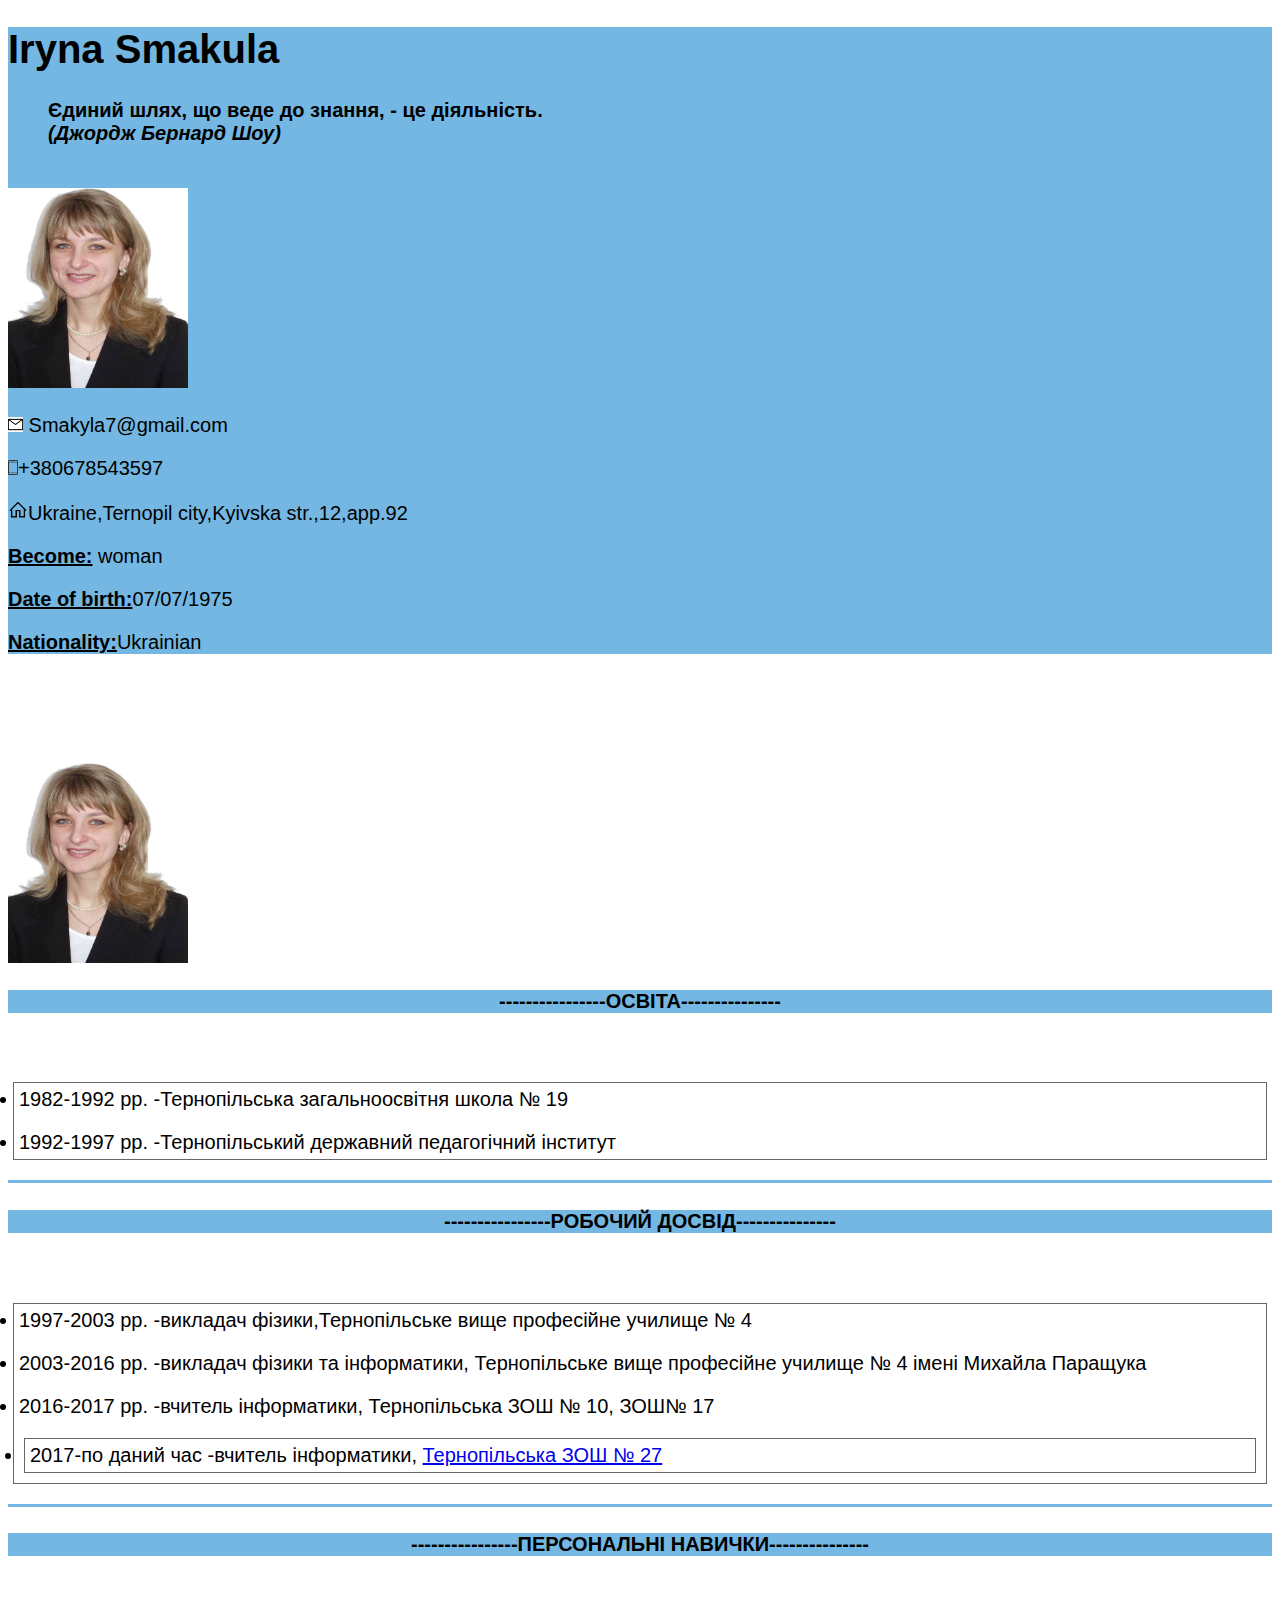
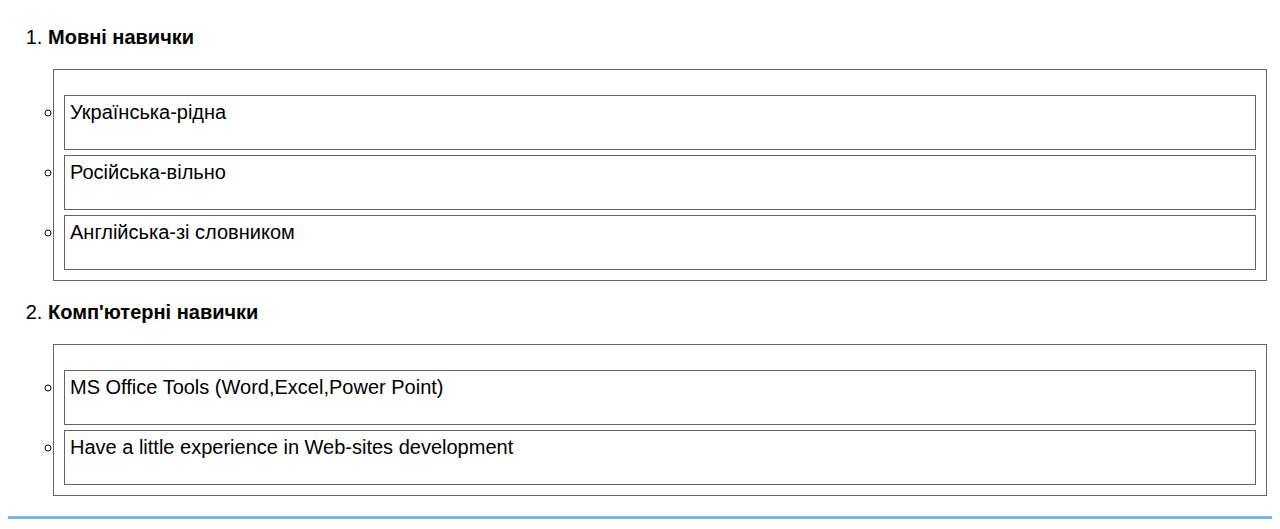
==== index.html @ 4b358fd7 "ssulka" ====
<!doctype html>
<html>
	<head>
		<meta charset="utf-8">
		<title>	Резюме-Смакула Ірина Зіновіївна	</title>
		
		<link rel="stylesheet" href="styles.css">
		
		</head>

	<body>
		<div id="a1"><h1 align="left" <b>Iryna Smakula</b> </h1>
		<h4 class="left" > <blockquote> Єдиний шлях, що веде до знання, - це діяльність.<br>
			<em>(Джордж Бернард Шоу)</em></blockquote><br>
		<img  src="smakyla.jpg" alt="smakyla" width="180" height="200" align= "center"></h4>
		
			<p ><img src="konv1.png" alt="konv1" width="15" height="15"> Smakyla7@gmail.com</p>
			<p><img src="mob.png" alt="mob" width="10" height="15">+380678543597</p>
			<p><img src="dim.png" alt="dim" width="20" height="20">Ukraine,Ternopil city,Kyivska str.,12,app.92</p>
		
			<p ><span class="bold underline">Become:</span> woman</p>
			<p ><span class="bold underline">Date of birth:</span>07/07/1975</p>
			<p ><span class="bold underline">Nationality:</span></b>Ukrainian</p></div>
			<u1>
				<li><a href="#osvita"</a></li>
				<li><a href="#robdosv"</a></li>
				<li><a href="#navuzku"</a></li>
				<p><a hreft="https://www.facebook.com/smakyla"><img  src="smakyla.jpg" alt="smakyla" width="180" height="200" align= "center">
				</u1>
		
		<div>
			<h4 class="center big-font bold" id="osvita">----------------Освіта---------------</h4><br>
		<p> 
			<ul class="first-list">
			<li>1982-1992 рр. -Тернопільська загальноосвітня школа № 19</li> </p>
			<p><li> 1992-1997 рр. -Тернопільський державний педагогічний інститут </li>
			</ul>
		</p> 
		</div>
		
		<hr size="3" color="#73b7e2">
		
		<div>
			<h4  class="center big-font bold" id="robdosv"> ----------------Робочий досвід---------------</h4><br>
		<p> 
			 <ul class="second-list">
			<li>1997-2003 рр. -викладач фізики,Тернопільське вище професійне училище № 4</li> </p>
			<p><li> 2003-2016 рр. -викладач фізики та інформатики, Тернопільське вище професійне училище № 4 імені Михайла Паращука </li>
			<p><li> 2016-2017 рр. -вчитель інформатики, Тернопільська ЗОШ № 10, ЗОШ№ 17 </li>
			<p><li> 2017-по даний час -вчитель інформатики, <a href="http://27.school-info.te.ua/">Тернопільська ЗОШ № 27 </a></li>
			</ul>
		</p> 
		</div>
		
		<hr size="3" color="#73b7e2">
			
			<div>
		<h4  class="center big-font bold" id="navuzku"> ----------------Персональні навички--------------- </h4><br>
		<ol>
			<p><li><span class="bold">Мовні навички</span></p>
				<ul type='circle' class="second-list">
					<p><li> Українська-рідна </p>
					<p><li> Російська-вільно </p>
					<p><li> Англійська-зі словником </p> 
				</ul>
			<p><li><span class="bold">Комп'ютерні навички</span></p>
				<ul type='circle' class="second-list">
					<p><li> MS Office Tools (Word,Excel,Power Point) </p>
					<p><li> Have a little experience in Web-sites development </p>
				</ul>
		</ol> 
			
		</div>
		
				<hr size="3" color="#73b7e2">
		<div>
					
</body>

</html>
---- styles.css ----
﻿		#a1 {
		background-color:#73b7e2;
		}
		.big-font {
		background-color:#73b7e2;
		color:black;
		text-transform:uppercase;
				}
		h1 {
		background-image:url(blu.png);
		}
		body {
		font:20px arial;
		}
		.underline {
			text-decoration: underline;
		}

		.bold {
			font-weight: bold;
		}

		.left {
			text-align:left;
		}
		ul {
			margin: 5px;
			padding: 5px;
			border: 1px solid #666666;
		}
		.second-list li {
			margin: inherit;				
			padding: inherit;
			border: inherit;
		}
		
		.center {
			
			text-align:center;
		}
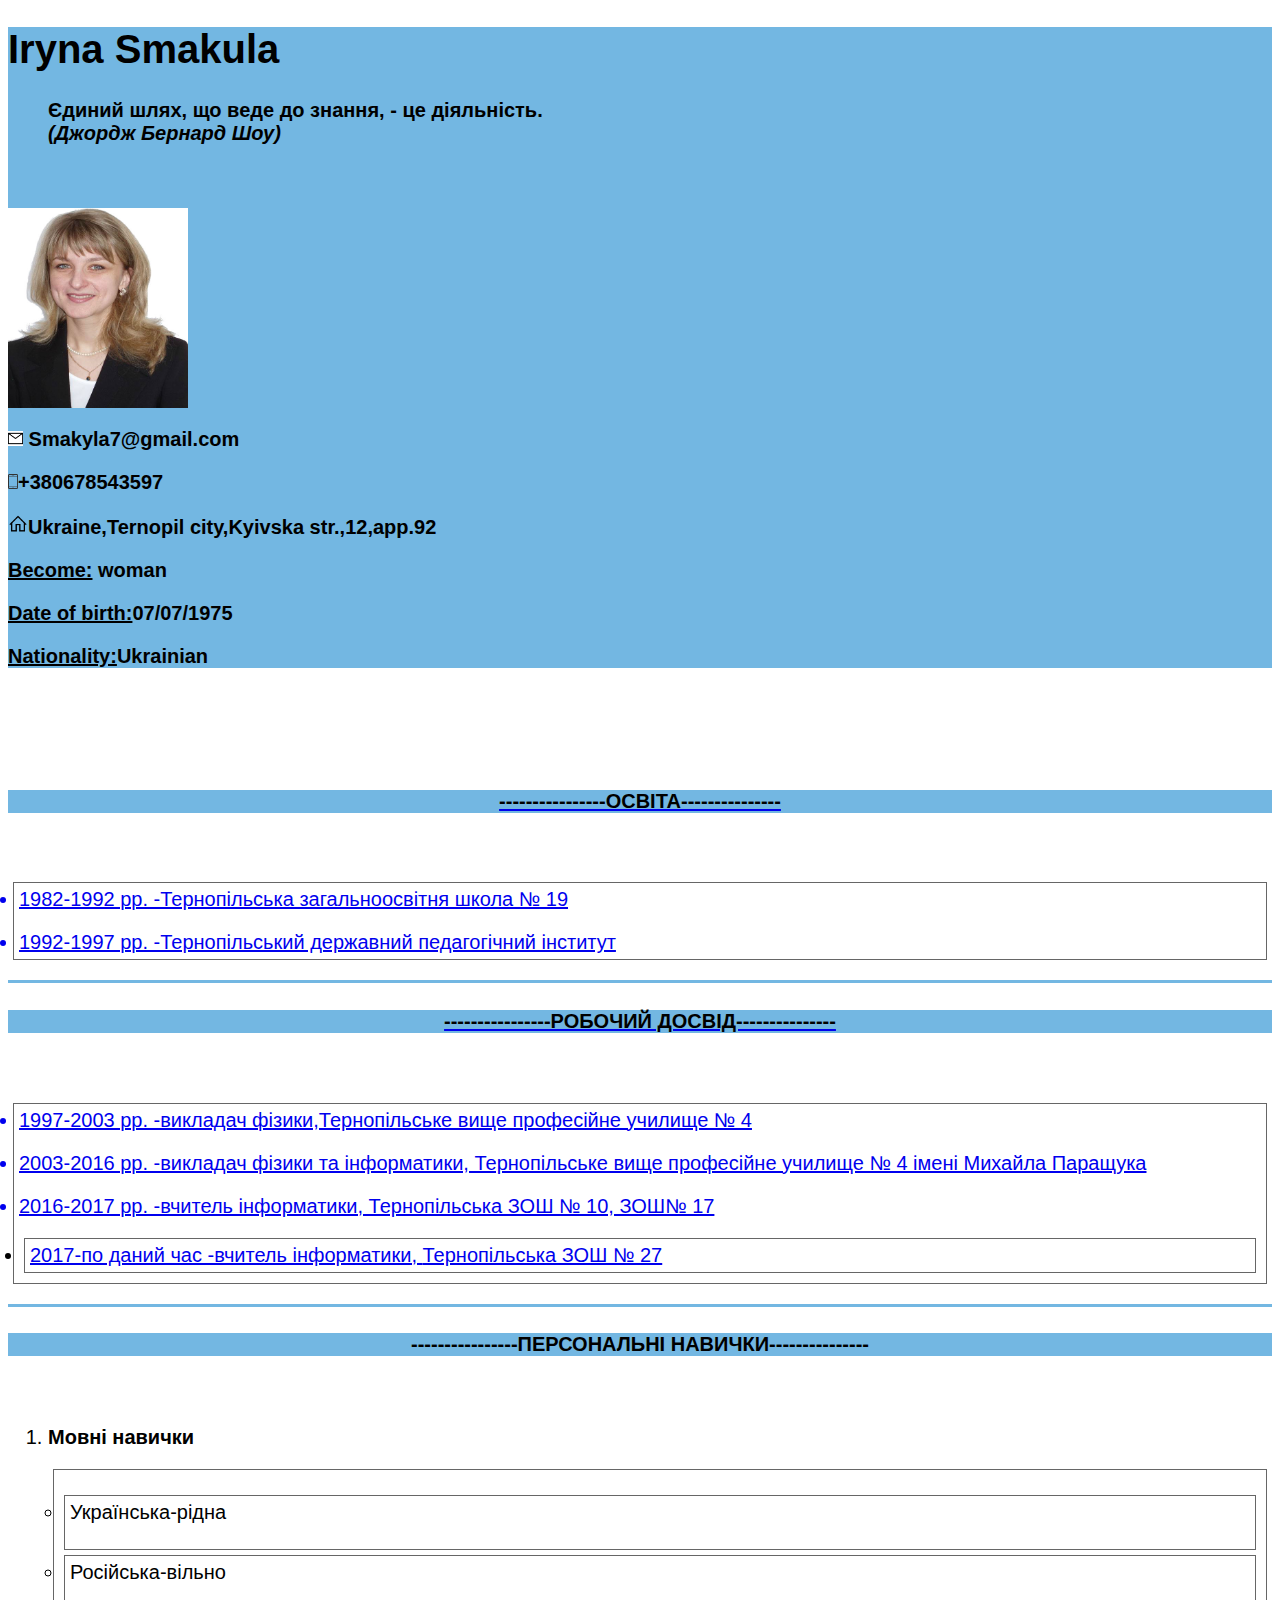
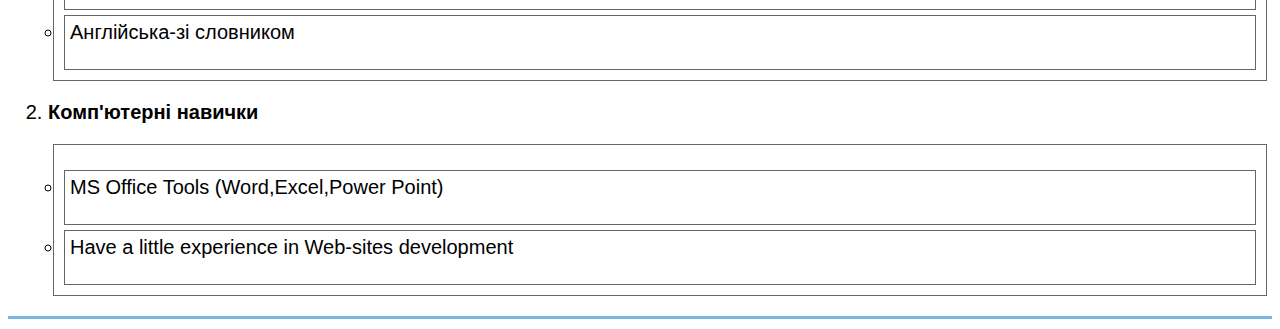
==== commit be4fafa9: "foto" ====
--- a/index.html
+++ b/index.html
@@ -12,7 +12,8 @@
 		<div id="a1"><h1 align="left" <b>Iryna Smakula</b> </h1>
 		<h4 class="left" > <blockquote> Єдиний шлях, що веде до знання, - це діяльність.<br>
 			<em>(Джордж Бернард Шоу)</em></blockquote><br>
-		<img  src="smakyla.jpg" alt="smakyla" width="180" height="200" align= "center"></h4>
+		 				<p><a hreft="https://www.facebook.com/smakyla"><img  src="smakyla.jpg" alt="smakyla" width="180" height="200" align= "center">
+
 		
 			<p ><img src="konv1.png" alt="konv1" width="15" height="15"> Smakyla7@gmail.com</p>
 			<p><img src="mob.png" alt="mob" width="10" height="15">+380678543597</p>
@@ -25,7 +26,6 @@
 				<li><a href="#osvita"</a></li>
 				<li><a href="#robdosv"</a></li>
 				<li><a href="#navuzku"</a></li>
-				<p><a hreft="https://www.facebook.com/smakyla"><img  src="smakyla.jpg" alt="smakyla" width="180" height="200" align= "center">
 				</u1>
 		
 		<div>
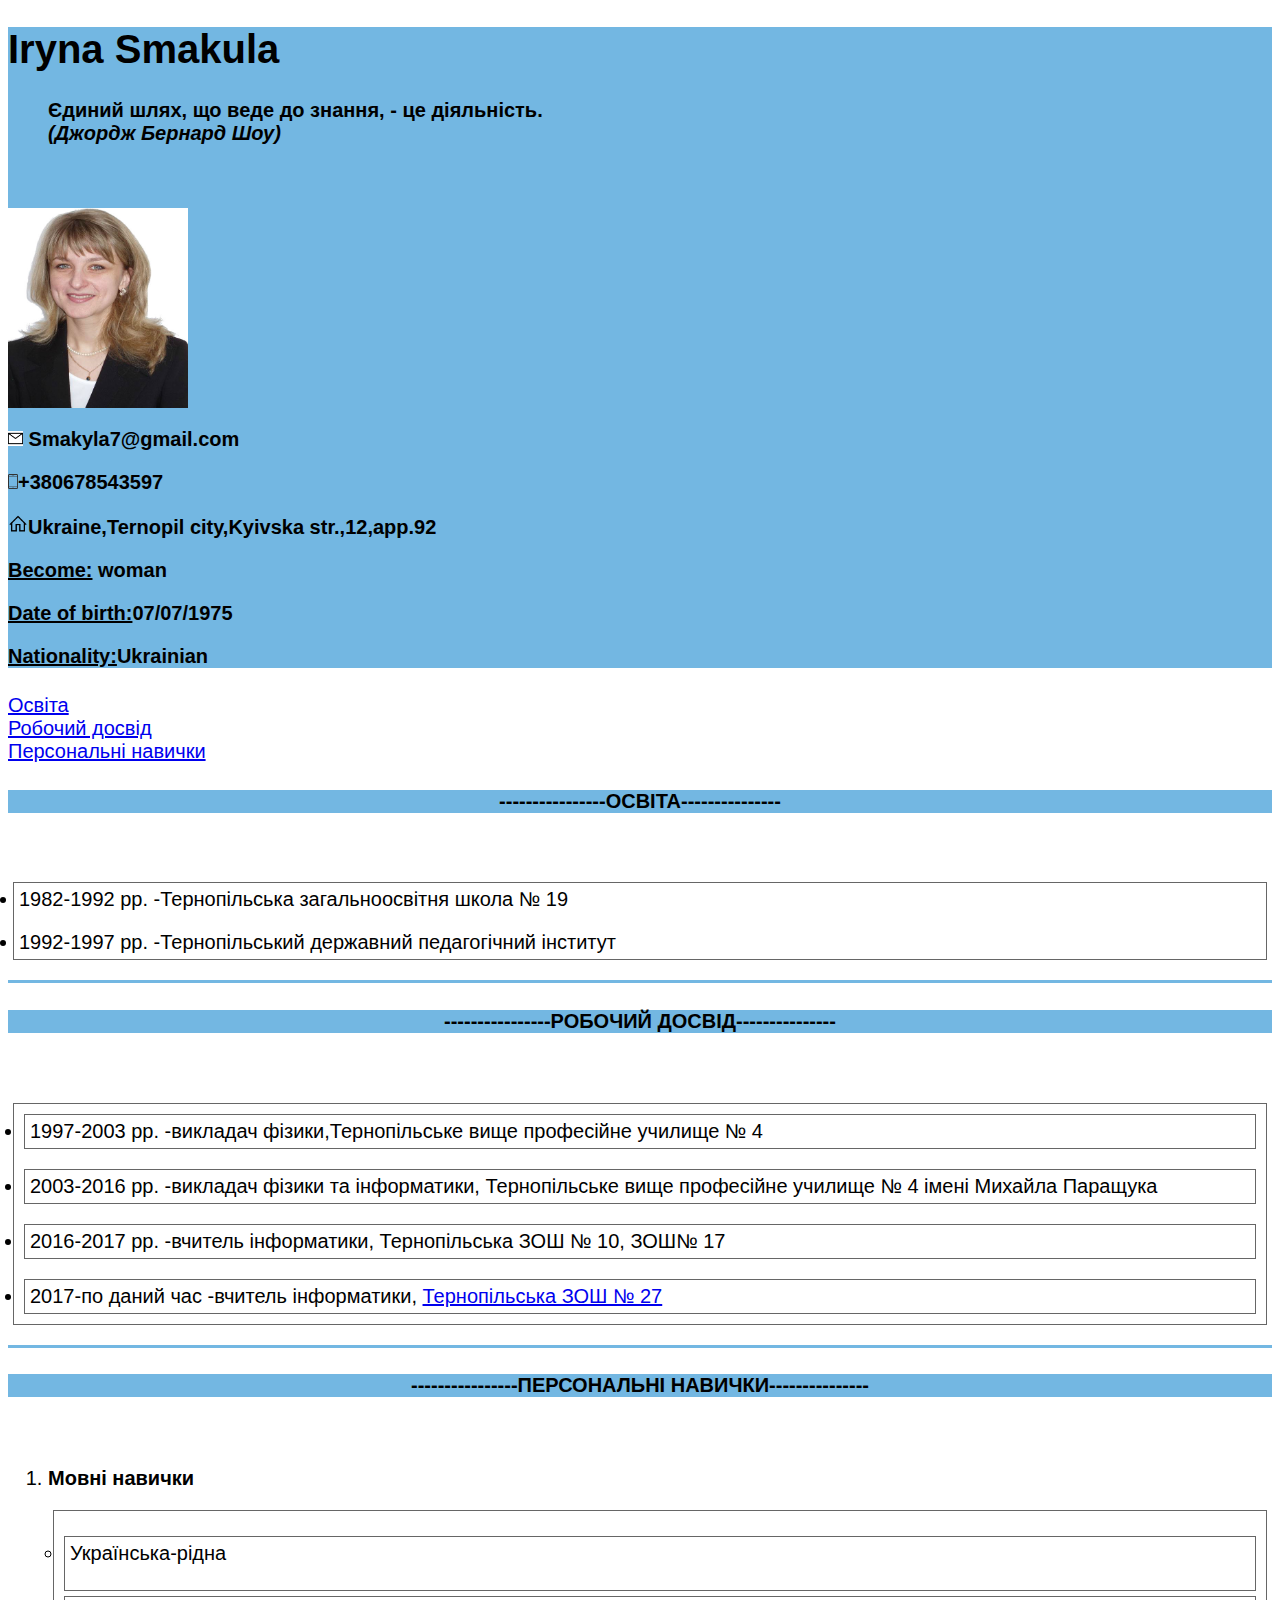
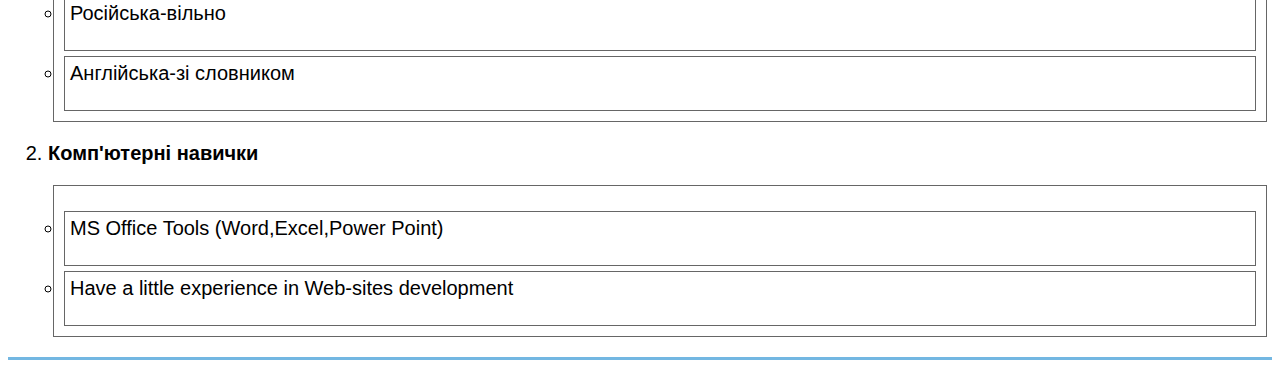
==== commit cc0ce059: "zminu" ====
--- a/index.html
+++ b/index.html
@@ -12,7 +12,8 @@
 		<div id="a1"><h1 align="left" <b>Iryna Smakula</b> </h1>
 		<h4 class="left" > <blockquote> Єдиний шлях, що веде до знання, - це діяльність.<br>
 			<em>(Джордж Бернард Шоу)</em></blockquote><br>
-		 				<p><a hreft="https://www.facebook.com/smakyla"><img  src="smakyla.jpg" alt="smakyla" width="180" height="200" align= "center">
+		 <p> <a hreft="https://www.facebook.com/smakyla"> <img  src="smakyla.jpg" alt="smakyla" width="180" height="200" 
+								       align= "center"/></p>
 
 		
 			<p ><img src="konv1.png" alt="konv1" width="15" height="15"> Smakyla7@gmail.com</p>
@@ -23,9 +24,9 @@
 			<p ><span class="bold underline">Date of birth:</span>07/07/1975</p>
 			<p ><span class="bold underline">Nationality:</span></b>Ukrainian</p></div>
 			<u1>
-				<li><a href="#osvita"</a></li>
-				<li><a href="#robdosv"</a></li>
-				<li><a href="#navuzku"</a></li>
+				<li> <a href="#osvita"> Освіта</a></li>
+				<li> <a href="#robdosv"> Робочий досвід</a></li>
+				<li> <a href="#navuzku"> Персональні навички</a></li>
 				</u1>
 		
 		<div>
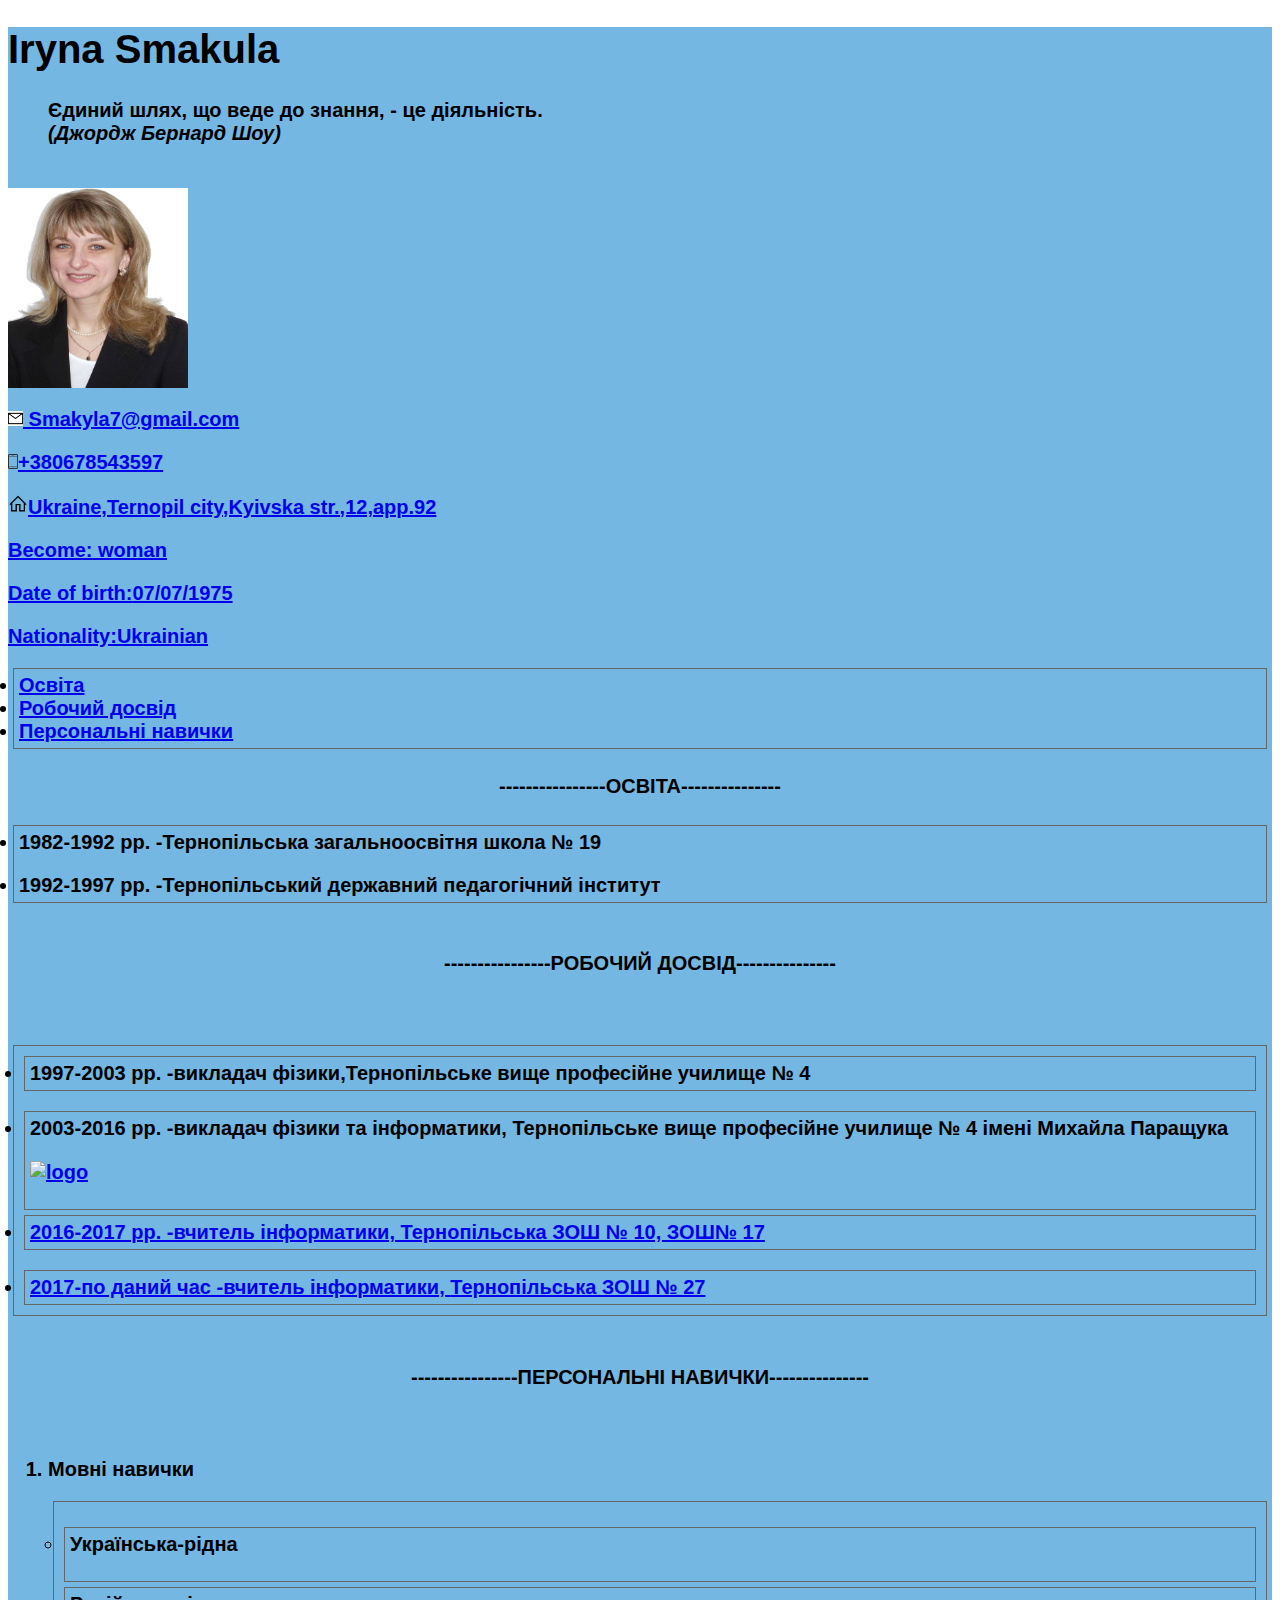
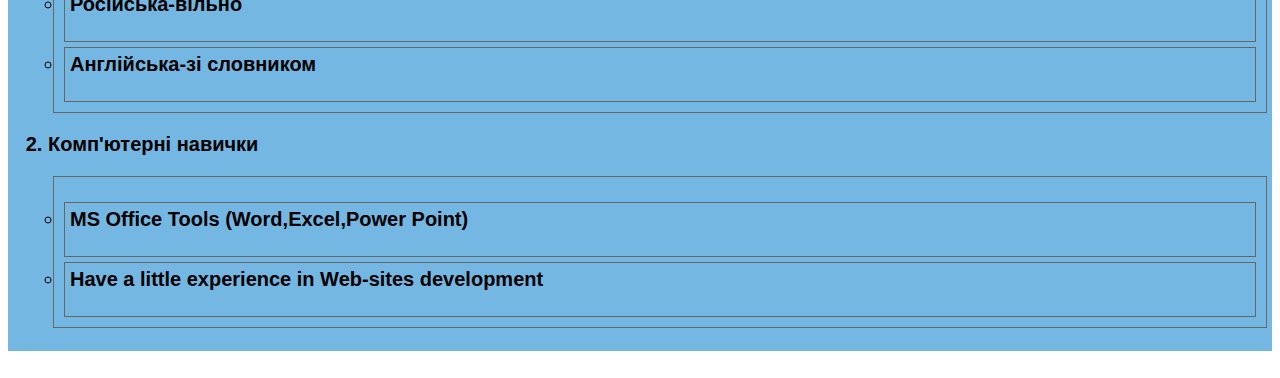
==== commit af0e9f38: "novuj fail" ====
--- a/index.html
+++ b/index.html
@@ -12,25 +12,26 @@
 		<div id="a1"><h1 align="left" <b>Iryna Smakula</b> </h1>
 		<h4 class="left" > <blockquote> Єдиний шлях, що веде до знання, - це діяльність.<br>
 			<em>(Джордж Бернард Шоу)</em></blockquote><br>
-		 <p> <a hreft="https://www.facebook.com/smakyla"> <img  src="smakyla.jpg" alt="smakyla" width="180" height="200" 
-								       align= "center"/></p>
-
 		
+		
+		 <a href = " https://www.facebook.com/smakyla "> <img  src="smakyla.jpg" alt="smakyla" width="180" height="200" align= "center">
+		<div>
 			<p ><img src="konv1.png" alt="konv1" width="15" height="15"> Smakyla7@gmail.com</p>
 			<p><img src="mob.png" alt="mob" width="10" height="15">+380678543597</p>
 			<p><img src="dim.png" alt="dim" width="20" height="20">Ukraine,Ternopil city,Kyivska str.,12,app.92</p>
 		
 			<p ><span class="bold underline">Become:</span> woman</p>
 			<p ><span class="bold underline">Date of birth:</span>07/07/1975</p>
-			<p ><span class="bold underline">Nationality:</span></b>Ukrainian</p></div>
-			<u1>
-				<li> <a href="#osvita"> Освіта</a></li>
-				<li> <a href="#robdosv"> Робочий досвід</a></li>
-				<li> <a href="#navuzku"> Персональні навички</a></li>
-				</u1>
-		
+			<p ><span class="bold underline">Nationality:</span>Ukrainian</p></div>
 		<div>
-			<h4 class="center big-font bold" id="osvita">----------------Освіта---------------</h4><br>
+			<ul>
+			<li><a href="#osvita"">Освіта</a></li>
+			<li><a href="#dosvid">Робочий досвід</a></li>
+			<li><a href="#personnav">Персональні навички</a></li>
+		</ul>
+				
+		<div>
+			<h4 class="center big-font bold" id="osvita">----------------Освіта---------------</h4>
 		<p> 
 			<ul class="first-list">
 			<li>1982-1992 рр. -Тернопільська загальноосвітня школа № 19</li> </p>
@@ -42,21 +43,23 @@
 		<hr size="3" color="#73b7e2">
 		
 		<div>
-			<h4  class="center big-font bold" id="robdosv"> ----------------Робочий досвід---------------</h4><br>
+			<h4  class="center big-font bold"id="dosvid"> ----------------Робочий досвід---------------</h4><br>
 		<p> 
 			 <ul class="second-list">
 			<li>1997-2003 рр. -викладач фізики,Тернопільське вище професійне училище № 4</li> </p>
-			<p><li> 2003-2016 рр. -викладач фізики та інформатики, Тернопільське вище професійне училище № 4 імені Михайла Паращука </li>
+			<p><li> 2003-2016 рр. -викладач фізики та інформатики, Тернопільське вище професійне училище № 4 імені Михайла Паращука 
+			<p><a href="http://tvpu4.te.ua"><img src="logo.png" alt="logo" width="400" height="100" align= "center"></p>
+			
 			<p><li> 2016-2017 рр. -вчитель інформатики, Тернопільська ЗОШ № 10, ЗОШ№ 17 </li>
+			
 			<p><li> 2017-по даний час -вчитель інформатики, <a href="http://27.school-info.te.ua/">Тернопільська ЗОШ № 27 </a></li>
-			</ul>
-		</p> 
+			</ul></p> 
 		</div>
 		
 		<hr size="3" color="#73b7e2">
 			
 			<div>
-		<h4  class="center big-font bold" id="navuzku"> ----------------Персональні навички--------------- </h4><br>
+		<h4  class="center big-font bold" id="personnav"> ----------------Персональні навички--------------- </h4><br>
 		<ol>
 			<p><li><span class="bold">Мовні навички</span></p>
 				<ul type='circle' class="second-list">
@@ -78,4 +81,4 @@
 					
 </body>
 
-</html>
+</html>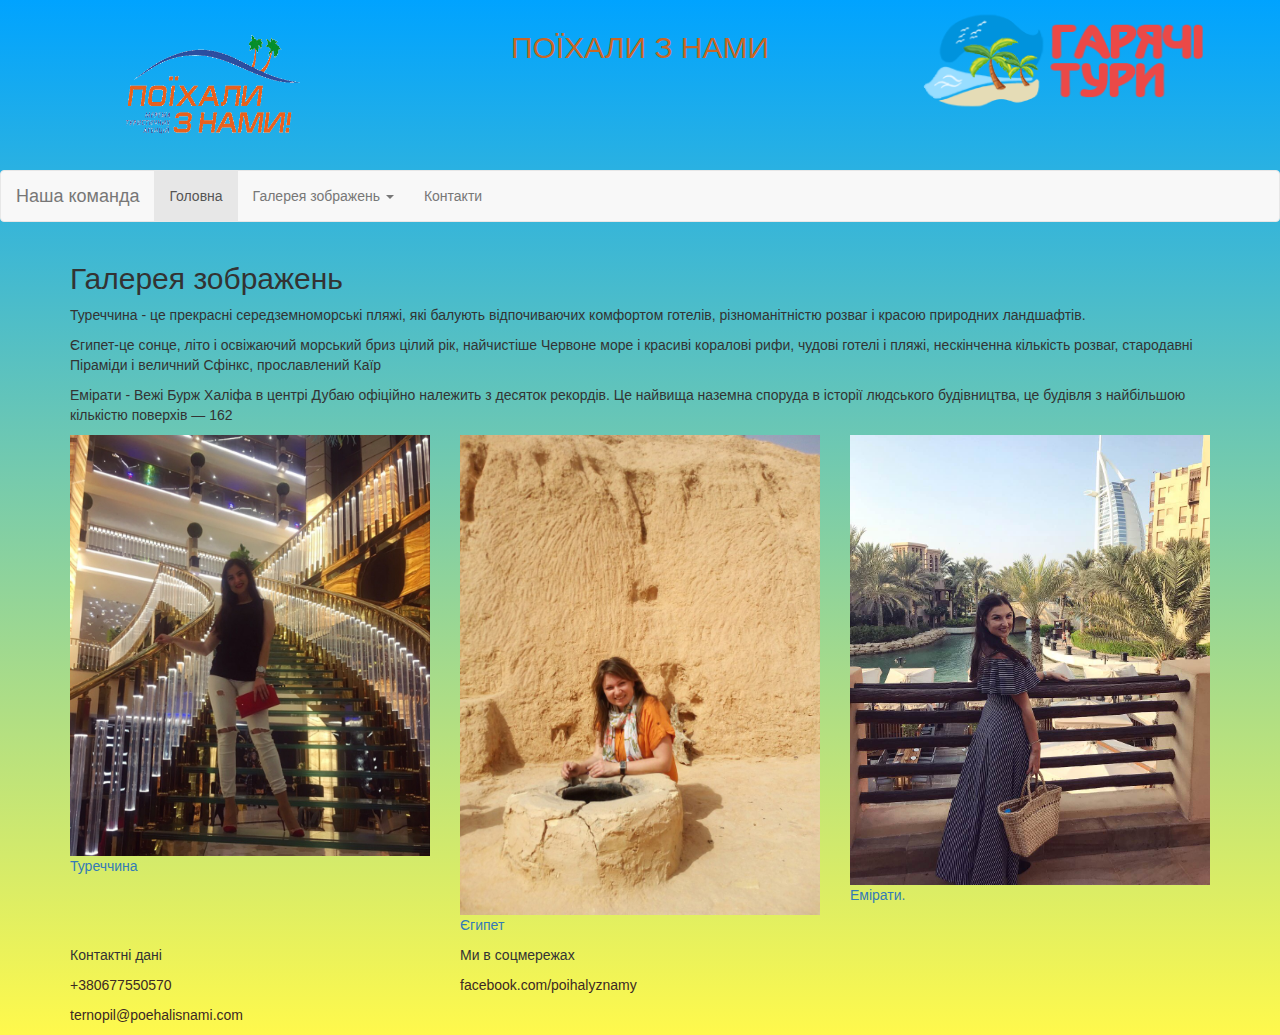
==== commit 05248cff: "створення сайту" ====
--- a/index.html
+++ b/index.html
@@ -1,84 +1,103 @@
-<!doctype html>
-<html>
-	<head>
-		<meta charset="utf-8">
-		<title>	Резюме-Смакула Ірина Зіновіївна	</title>
-		
-		<link rel="stylesheet" href="styles.css">
-		
-		</head>
-
-	<body>
-		<div id="a1"><h1 align="left" <b>Iryna Smakula</b> </h1>
-		<h4 class="left" > <blockquote> Єдиний шлях, що веде до знання, - це діяльність.<br>
-			<em>(Джордж Бернард Шоу)</em></blockquote><br>
-		
-		
-		 <a href = " https://www.facebook.com/smakyla "> <img  src="smakyla.jpg" alt="smakyla" width="180" height="200" align= "center">
-		<div>
-			<p ><img src="konv1.png" alt="konv1" width="15" height="15"> Smakyla7@gmail.com</p>
-			<p><img src="mob.png" alt="mob" width="10" height="15">+380678543597</p>
-			<p><img src="dim.png" alt="dim" width="20" height="20">Ukraine,Ternopil city,Kyivska str.,12,app.92</p>
-		
-			<p ><span class="bold underline">Become:</span> woman</p>
-			<p ><span class="bold underline">Date of birth:</span>07/07/1975</p>
-			<p ><span class="bold underline">Nationality:</span>Ukrainian</p></div>
-		<div>
-			<ul>
-			<li><a href="#osvita"">Освіта</a></li>
-			<li><a href="#dosvid">Робочий досвід</a></li>
-			<li><a href="#personnav">Персональні навички</a></li>
-		</ul>
-				
-		<div>
-			<h4 class="center big-font bold" id="osvita">----------------Освіта---------------</h4>
-		<p> 
-			<ul class="first-list">
-			<li>1982-1992 рр. -Тернопільська загальноосвітня школа № 19</li> </p>
-			<p><li> 1992-1997 рр. -Тернопільський державний педагогічний інститут </li>
-			</ul>
-		</p> 
-		</div>
-		
-		<hr size="3" color="#73b7e2">
-		
-		<div>
-			<h4  class="center big-font bold"id="dosvid"> ----------------Робочий досвід---------------</h4><br>
-		<p> 
-			 <ul class="second-list">
-			<li>1997-2003 рр. -викладач фізики,Тернопільське вище професійне училище № 4</li> </p>
-			<p><li> 2003-2016 рр. -викладач фізики та інформатики, Тернопільське вище професійне училище № 4 імені Михайла Паращука 
-			<p><a href="http://tvpu4.te.ua"><img src="logo.png" alt="logo" width="400" height="100" align= "center"></p>
-			
-			<p><li> 2016-2017 рр. -вчитель інформатики, Тернопільська ЗОШ № 10, ЗОШ№ 17 </li>
-			
-			<p><li> 2017-по даний час -вчитель інформатики, <a href="http://27.school-info.te.ua/">Тернопільська ЗОШ № 27 </a></li>
-			</ul></p> 
-		</div>
-		
-		<hr size="3" color="#73b7e2">
-			
-			<div>
-		<h4  class="center big-font bold" id="personnav"> ----------------Персональні навички--------------- </h4><br>
-		<ol>
-			<p><li><span class="bold">Мовні навички</span></p>
-				<ul type='circle' class="second-list">
-					<p><li> Українська-рідна </p>
-					<p><li> Російська-вільно </p>
-					<p><li> Англійська-зі словником </p> 
-				</ul>
-			<p><li><span class="bold">Комп'ютерні навички</span></p>
-				<ul type='circle' class="second-list">
-					<p><li> MS Office Tools (Word,Excel,Power Point) </p>
-					<p><li> Have a little experience in Web-sites development </p>
-				</ul>
-		</ol> 
-			
-		</div>
-		
-				<hr size="3" color="#73b7e2">
-		<div>
-					
-</body>
-
+<!DOCTYPE html>
+<html lang="en">
+<head>
+  <meta charset="utf-8">
+    <title>Поїхали з нами</title>
+    <link href="https://fonts.googleapis.com/css?family=Open+Sans|PT+Sans:700" rel="stylesheet">
+       <link rel="stylesheet" href="style.css"> 
+	   <meta name="viewport" content="width=device-width, initial-scale=1">
+  <link rel="stylesheet" href="https://maxcdn.bootstrapcdn.com/bootstrap/3.3.7/css/bootstrap.min.css">
+  <script src="https://ajax.googleapis.com/ajax/libs/jquery/3.3.1/jquery.min.js"></script>
+  <script src="https://maxcdn.bootstrapcdn.com/bootstrap/3.3.7/js/bootstrap.min.js"></script>
+</head>
+<body>
+<header>
+<div class="flex-container">
+ <div><img src="log.gif" alt="" height="150" width="200" ></div>
+ <div class="brand">Поїхали з нами</div>
+  <div><img src="logo_mobile.png" alt="" height="100" width="300" ></div> 
+  
+  </div>
+<nav class="navbar navbar-default ">
+  <div class="container-fluid">
+    <div class="navbar-header">
+	<button type="button" class="navbar-toggle collapsed" data-toggle="collapse" data-target="#bs-example-navbar-collapse-1" aria-expanded="false">
+        <span class="sr-only">Toggle navigation</span>
+        <span class="icon-bar"></span>
+     </button>
+      <a class="navbar-brand" href="#">Наша команда</a>
+    </div>
+    <ul class="nav navbar-nav">
+      <li class="active"><a href="#">Головна</a></li>
+      <li class="dropdown"><a class="dropdown-toggle" data-toggle="dropdown" href="#">Галерея зображень <span class="caret"></span></a>
+        <ul class="dropdown-menu">
+          <li><a href="#">Туреччина</a></li>
+          <li><a href="#">Єгипет</a></li>
+          <li><a href="#">Емірати</a></li>
+        </ul>
+      </li>
+		<li><a href="#">Контакти</a></li>
+    </ul>
+  </div>
+</nav>
+ </header>
+
+ <div class="container">
+  <h2>Галерея зображень</h2>
+  <p>Туреччина - це прекрасні середземноморські пляжі, які балують відпочиваючих комфортом готелів, різноманітністю розваг і красою природних ландшафтів.</p>
+  <p>Єгипет-це сонце, літо і освіжаючий морський бриз цілий рік, найчистіше Червоне море і красиві коралові рифи, чудові готелі і пляжі, нескінченна кількість розваг, стародавні Піраміди і величний Сфінкс, прославлений Каїр</p>
+  <p>Емірати - Вежі Бурж Халіфа в центрі Дубаю офіційно належить з десяток рекордів. Це найвища наземна споруда в історії людського будівництва, це будівля з найбільшою кількістю поверхів — 162</p>
+  <div class="row">
+    <div class="col-md-4">
+      <div class="turek">
+        <a href="turek.jpg" target="_blank">
+          <img src="turek.jpg" alt="turek" style="width:100%">
+          <div class="caption">
+            <p>Туреччина</p>
+          </div>
+        </a>
+      </div>
+    </div>
+    <div class="col-md-4">
+      <div class="egupet">
+        <a href="egupet.jpg" target="_blank">
+          <img src="egupet.jpg" alt="egupet" style="width:100%">
+          <div class="caption">
+            <p>Єгипет</p>
+          </div>
+        </a>
+      </div>
+    </div>
+    <div class="col-md-4">
+      <div class="emiratu">
+        <a href="emiratu.jpg" target="_blank">
+          <img src="emiratu.jpg" alt="emiratu" style="width:100%">
+          <div class="caption">
+            <p>Емірати.</p>
+          </div>
+        </a>
+      </div>
+    </div>
+  </div>
+</div>
+<footer id="contact">
+		<div class="container">
+			<div class="row">
+				<div class="col-lg-4 col-md-4">
+					<p class="footer-head">Контактні дані</p>
+					<p class="footer-desc"><a href="tel:+380677550570">+380677550570</a></p>
+					
+					<p class="footer-desc"><a href="ternopil@poehalisnami.com">ternopil@poehalisnami.com</a></p>
+				</div>
+				<div class="col-lg-4 col-md-4">
+					<p class="footer-head">Ми в соцмережах</p>
+					<p class="footer-desc"><a target="_blank" href="https://www.facebook.com/poihalyznamy/"> facebook.com/poihalyznamy </a></p>
+				</div>
+			</div>
+			
+		</div>
+	</footer>
+ 
+	
+  </body>
 </html>--- a/style.css
+++ b/style.css
@@ -0,0 +1,50 @@
+*, *::before, *::after {
+  box-sizing: border-box;
+}
+
+html {
+  box-sizing: border-box;
+  min-height: 100%;
+}
+
+.brand {
+	Font-size:32px;
+	Font-weight:normal;
+	text-transform: uppercase;
+	color: #c96625;
+	text-align: justify;
+}
+.flex-container {
+  display: flex;
+	flex-direction: row;
+	justify-content: space-around;
+	}
+.flex-container > div {
+ 	
+width: 600px;
+  margin: 10px;
+  text-align: center;
+  line-height: 75px;
+  font-size: 30px;
+}
+
+  img{
+    margin: 0 auto;
+}
+
+
+body {
+  font-family: 'Open Sans', Arial, sans-serif;
+  font-weight: normal;	
+  font-size: 13px;
+  background: linear-gradient(to bottom, #00A3FF, #FFF94C) 0 0 no-repeat;
+}
+
+
+.footer-desc a{
+    text-transform: none;
+    color:#3c2923;
+}
+.footer-desc a:hover{
+    font-weight: bold;
+}
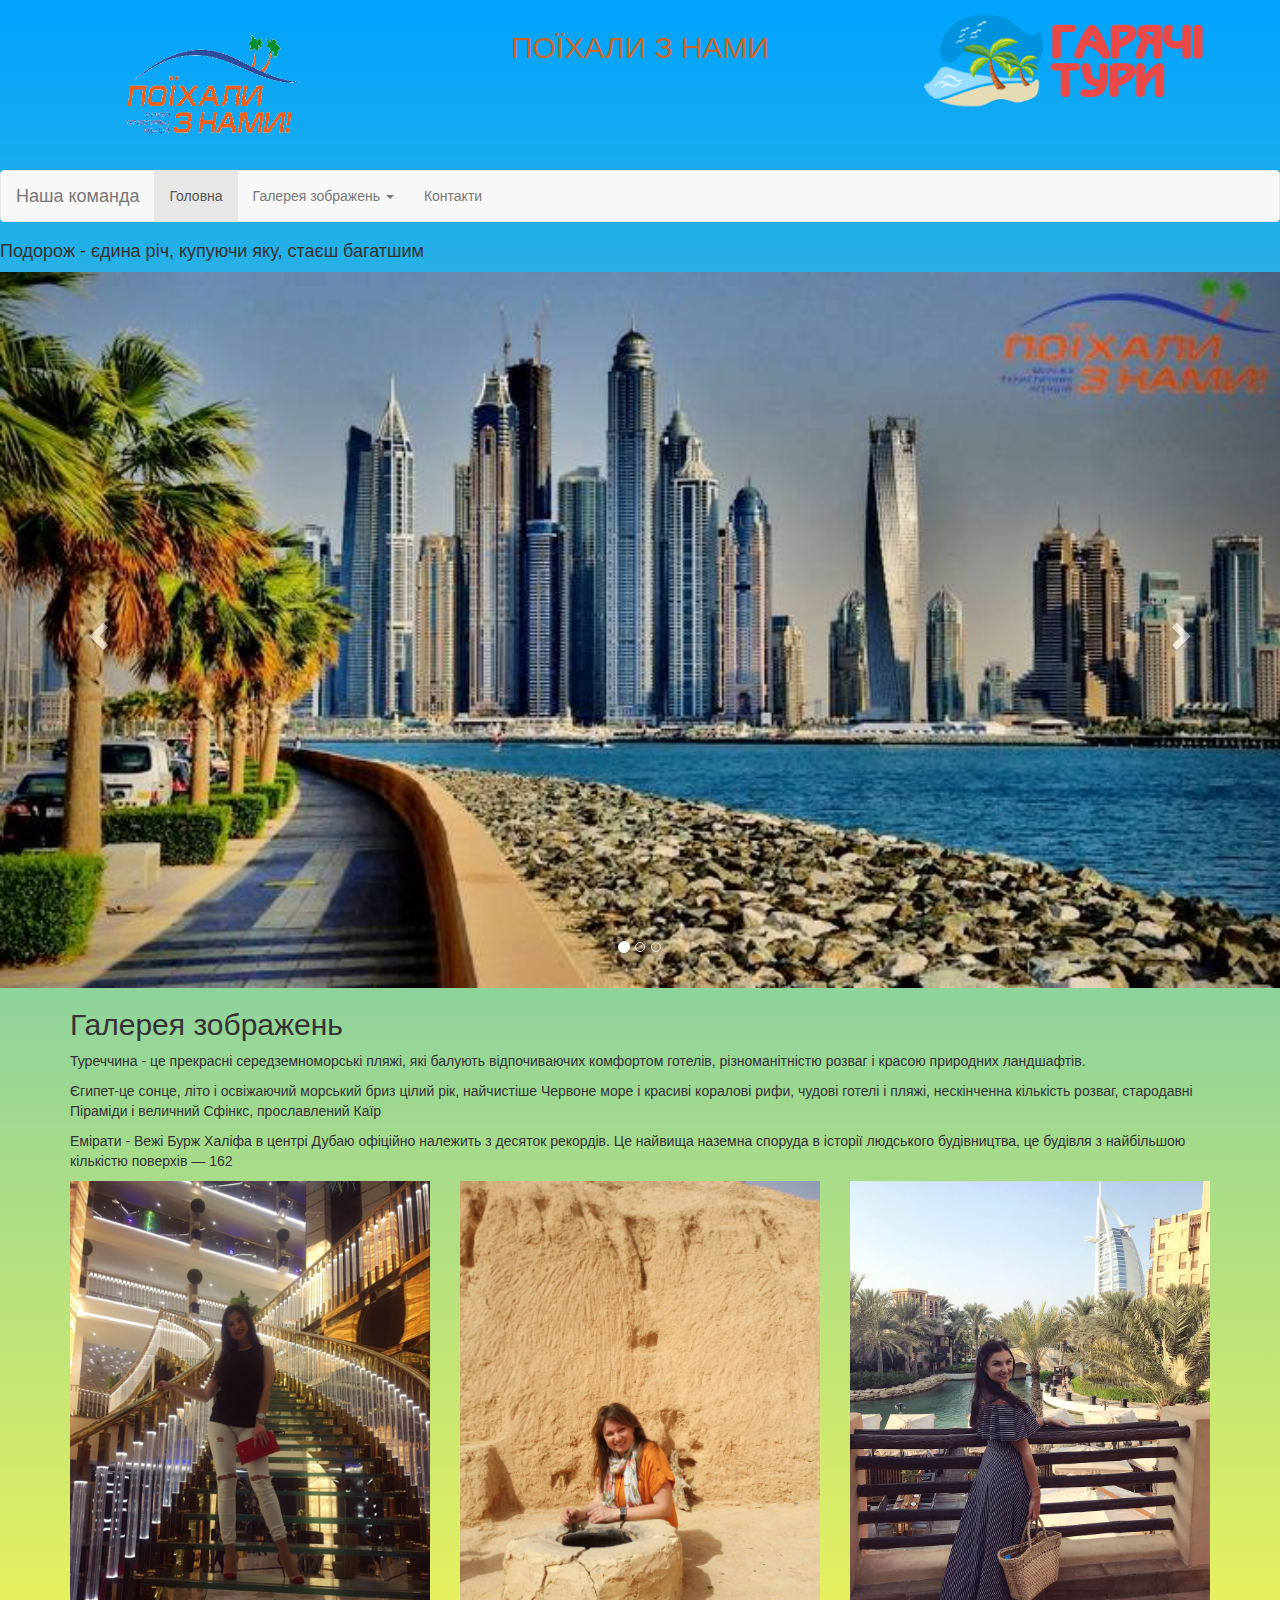
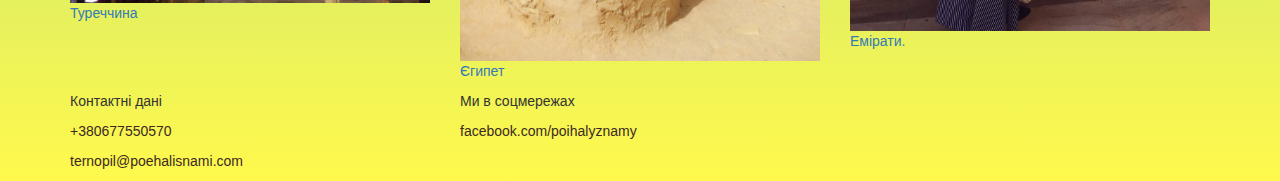
==== commit 8f0c6e73: "додані файли, заміна index" ====
--- a/index.html
+++ b/index.html
@@ -42,6 +42,42 @@
 </nav>
  </header>
 
+  <h4>Подорож - єдина річ, купуючи яку, стаєш багатшим</h4>  
+  <div id="myCarousel" class="carousel slide" data-ride="carousel">
+    <!-- Indicators -->
+    <ol class="carousel-indicators">
+      <li data-target="#myCarousel" data-slide-to="0" class="active"></li>
+      <li data-target="#myCarousel" data-slide-to="1"></li>
+      <li data-target="#myCarousel" data-slide-to="2"></li>
+    </ol>
+
+    <!-- Wrapper for slides -->
+    <div class="carousel-inner">
+      <div class="item active">
+        <img src="dubaj.jpg" alt="dubaj" style="width:100%;">
+      </div>
+
+      <div class="item">
+        <img src="dubaj1.jpg" alt="dubaj1" style="width:100%;">
+      </div>
+    
+      <div class="item">
+        <img src="dubaj2.jpg" alt="dubaj2" style="width:100%;">
+      </div>
+    </div>
+
+    <!-- Left and right controls -->
+    <a class="left carousel-control" href="#myCarousel" data-slide="prev">
+      <span class="glyphicon glyphicon-chevron-left"></span>
+      <span class="sr-only">Previous</span>
+    </a>
+    <a class="right carousel-control" href="#myCarousel" data-slide="next">
+      <span class="glyphicon glyphicon-chevron-right"></span>
+      <span class="sr-only">Next</span>
+    </a>
+  </div>
+</div>
+
  <div class="container">
   <h2>Галерея зображень</h2>
   <p>Туреччина - це прекрасні середземноморські пляжі, які балують відпочиваючих комфортом готелів, різноманітністю розваг і красою природних ландшафтів.</p>
@@ -80,6 +116,7 @@
     </div>
   </div>
 </div>
+
 <footer id="contact">
 		<div class="container">
 			<div class="row">
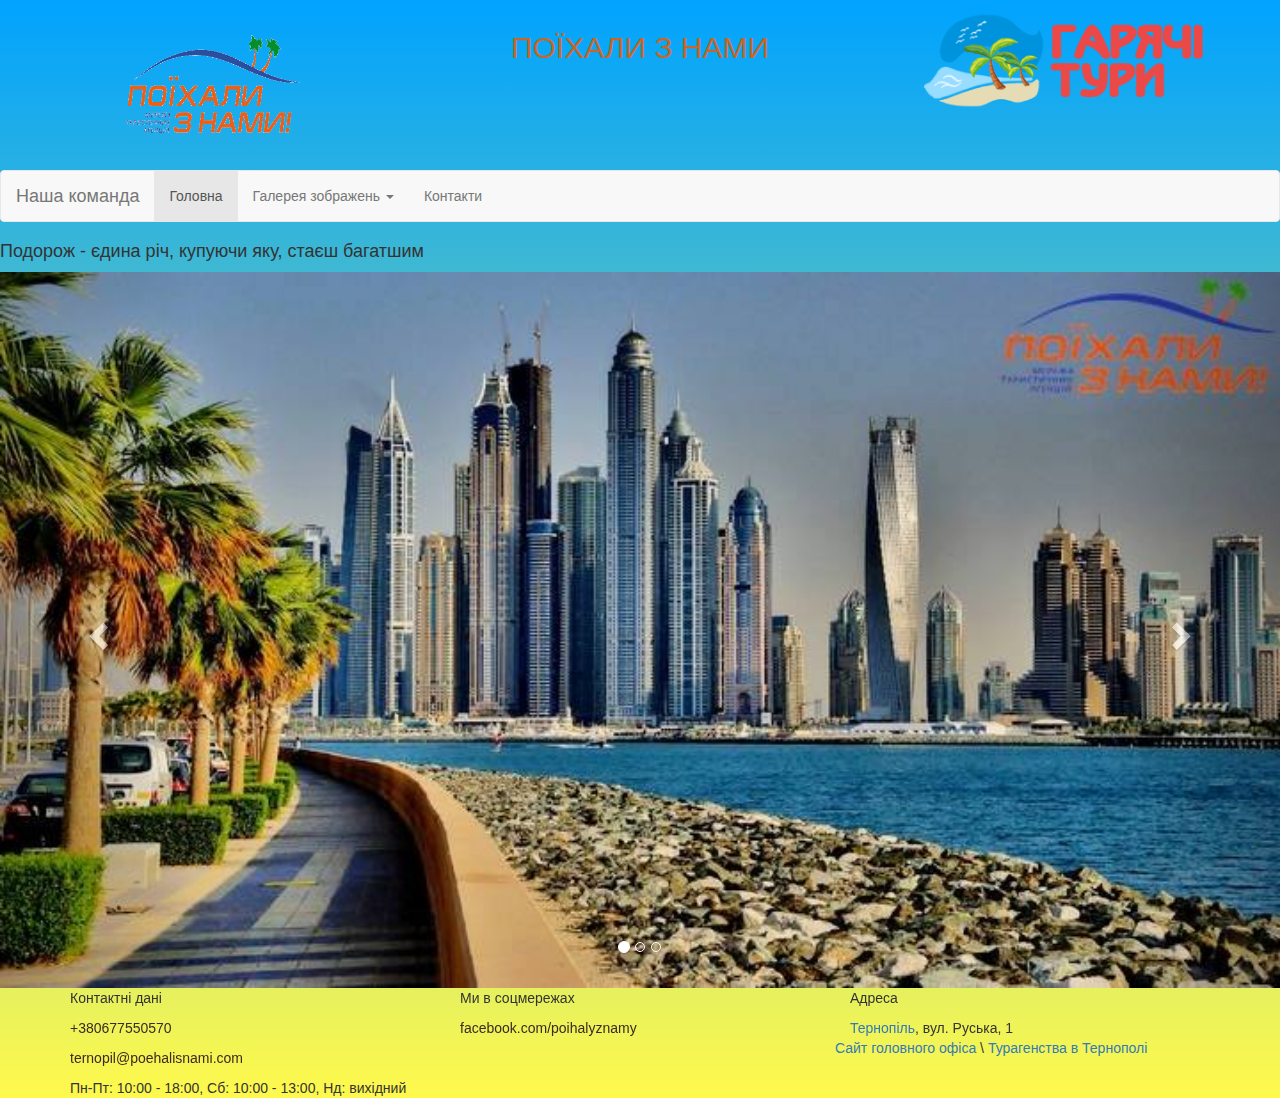
==== commit 2a6436e0: "onovlenuj sajt" ====
--- a/index.html
+++ b/index.html
@@ -25,18 +25,17 @@
         <span class="sr-only">Toggle navigation</span>
         <span class="icon-bar"></span>
      </button>
-      <a class="navbar-brand" href="#">Наша команда</a>
+      <a class="navbar-brand" href="nashakomanda.html">Наша команда</a>
     </div>
     <ul class="nav navbar-nav">
       <li class="active"><a href="#">Головна</a></li>
       <li class="dropdown"><a class="dropdown-toggle" data-toggle="dropdown" href="#">Галерея зображень <span class="caret"></span></a>
         <ul class="dropdown-menu">
-          <li><a href="#">Туреччина</a></li>
-          <li><a href="#">Єгипет</a></li>
-          <li><a href="#">Емірати</a></li>
-        </ul>
+          <li><a href="galareja tyr.html">Туреччина</a></li>
+          <li><a href="egupet.html">Єгипет</a></li>
+         </ul>
       </li>
-		<li><a href="#">Контакти</a></li>
+		<li><a href="#contact">Контакти</a></li>
     </ul>
   </div>
 </nav>
@@ -78,46 +77,7 @@
   </div>
 </div>
 
- <div class="container">
-  <h2>Галерея зображень</h2>
-  <p>Туреччина - це прекрасні середземноморські пляжі, які балують відпочиваючих комфортом готелів, різноманітністю розваг і красою природних ландшафтів.</p>
-  <p>Єгипет-це сонце, літо і освіжаючий морський бриз цілий рік, найчистіше Червоне море і красиві коралові рифи, чудові готелі і пляжі, нескінченна кількість розваг, стародавні Піраміди і величний Сфінкс, прославлений Каїр</p>
-  <p>Емірати - Вежі Бурж Халіфа в центрі Дубаю офіційно належить з десяток рекордів. Це найвища наземна споруда в історії людського будівництва, це будівля з найбільшою кількістю поверхів — 162</p>
-  <div class="row">
-    <div class="col-md-4">
-      <div class="turek">
-        <a href="turek.jpg" target="_blank">
-          <img src="turek.jpg" alt="turek" style="width:100%">
-          <div class="caption">
-            <p>Туреччина</p>
-          </div>
-        </a>
-      </div>
-    </div>
-    <div class="col-md-4">
-      <div class="egupet">
-        <a href="egupet.jpg" target="_blank">
-          <img src="egupet.jpg" alt="egupet" style="width:100%">
-          <div class="caption">
-            <p>Єгипет</p>
-          </div>
-        </a>
-      </div>
-    </div>
-    <div class="col-md-4">
-      <div class="emiratu">
-        <a href="emiratu.jpg" target="_blank">
-          <img src="emiratu.jpg" alt="emiratu" style="width:100%">
-          <div class="caption">
-            <p>Емірати.</p>
-          </div>
-        </a>
-      </div>
-    </div>
-  </div>
-</div>
-
-<footer id="contact">
+ <footer id="contact">
 		<div class="container">
 			<div class="row">
 				<div class="col-lg-4 col-md-4">
@@ -130,8 +90,29 @@
 					<p class="footer-head">Ми в соцмережах</p>
 					<p class="footer-desc"><a target="_blank" href="https://www.facebook.com/poihalyznamy/"> facebook.com/poihalyznamy </a></p>
 				</div>
+				<div class="col-lg-4 col-md-4">
+					<p class="footer-head">Адреса</p>
+					<div class="bold">
+                <a href="https://www.poehalisnami.ua/office/ternopol">Тернопіль</a>, вул. Руcька, 1	</div>
+				</div>
+					<div class="breadcrambs breadcrambs_mod"><span>
+                    <a href="http://www.poehalisnami.ua/">Сайт головного офіса</a>
+					<span> \ </span>        
+					<a href="http://www.poehalisnami.ua/office/ternopol">Турагенства в  Тернополі</a>
+
+					</div>
 			</div>
-			
+	 <div class="media-body">
+            <span class="blue">Пн-Пт:</span>
+            10:00 - 18:00,
+            <span class="blue">Сб:</span>
+            10:00 - 13:00,
+            <span class="blue">Нд:</span>
+            вихідний
+        </div>
+    </div>
+       
+    </div>	
 		</div>
 	</footer>
  
